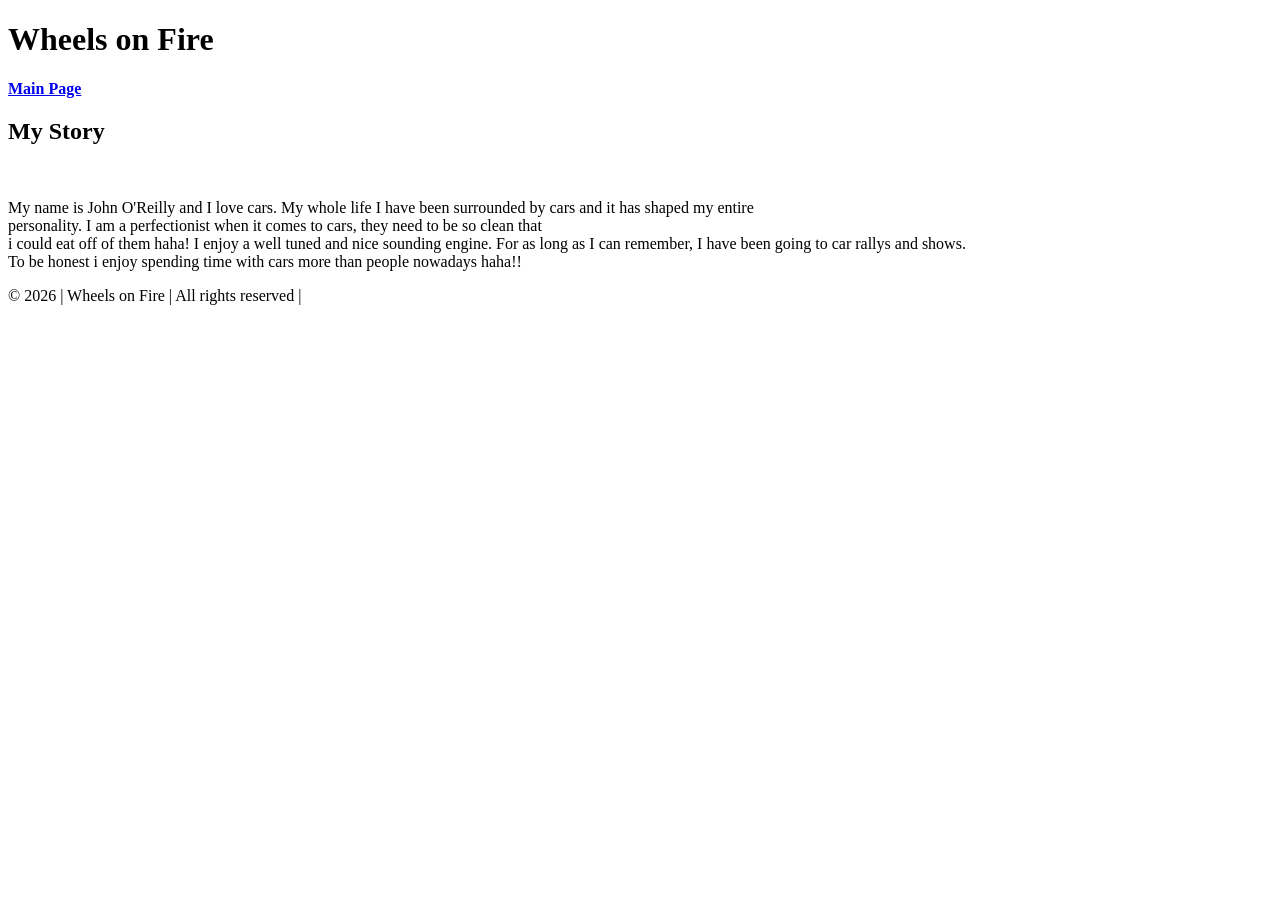
==== about.html @ 697d4a84 "Update 1" ====
<!DOCTYPE html>
<html>
    <head>
    <meta charset="UTF-8"
    <title><h1>Wheels on Fire </h1></title>
    </head>
    <body>
        <nav>
    <b><a href="index.html">Main Page</a></b>
        </nav>
        <article>
            <h1><b>My Story</b></h1><br>
            <p>My name is John O'Reilly and I love cars.
                My whole life I have been surrounded by cars and it has shaped my entire<br>
                personality. I am a perfectionist when it comes to cars, they need to be so clean that<br>
                i could eat off of them haha! I enjoy a well tuned and nice sounding engine.
                For as long as I can remember, I have been going to car rallys and shows.<br> To be honest i enjoy spending time with
                cars more than people nowadays haha!!
            </p>
        </article>

    <footer>
        © 2026  | Wheels on Fire | All rights reserved | 
    </footer>
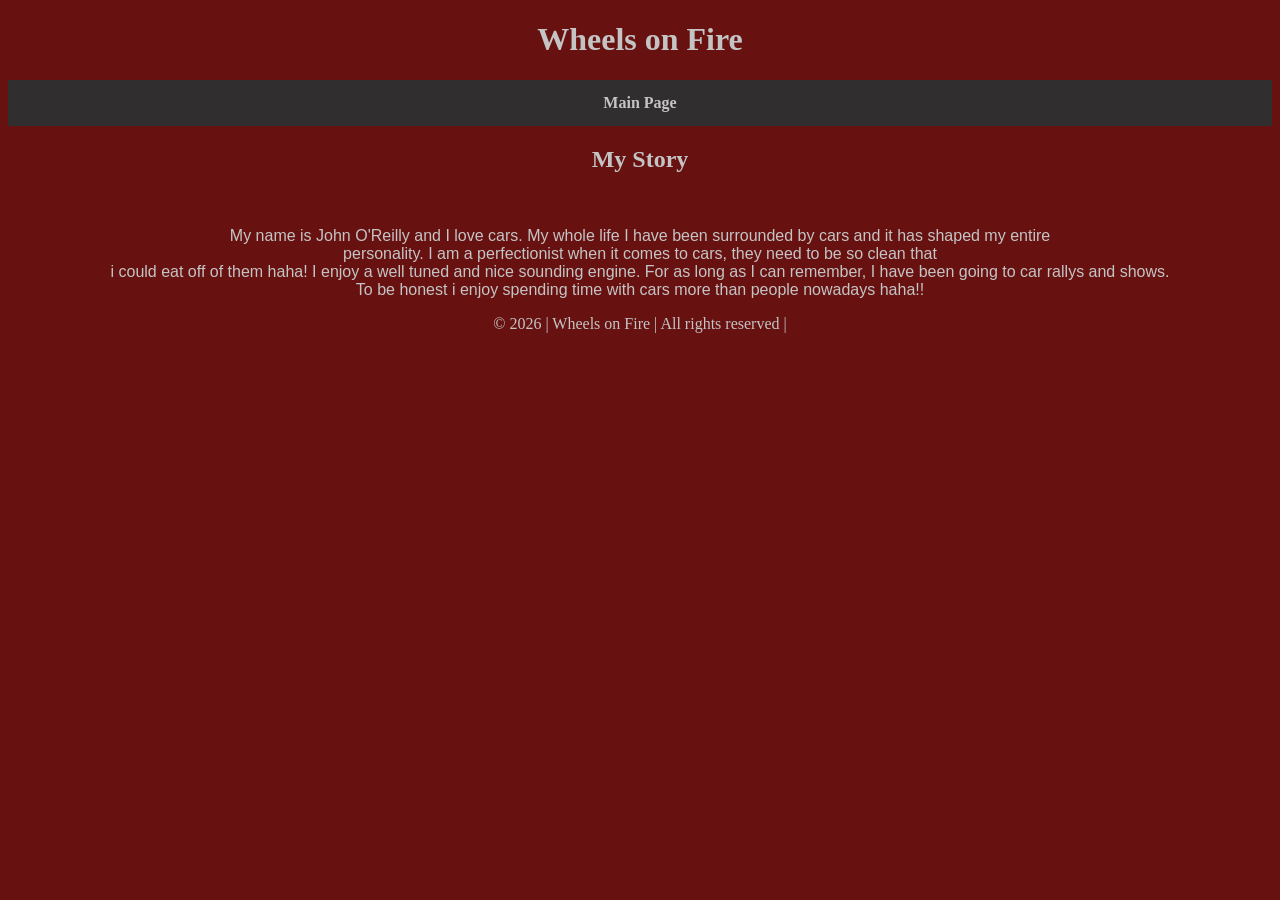
==== commit 509efa87: "css added" ====
--- a/about.html
+++ b/about.html
@@ -3,11 +3,12 @@
     <head>
     <meta charset="UTF-8"
     <title><h1>Wheels on Fire </h1></title>
+    <link rel="stylesheet" href="style.css">
     </head>
     <body>
-        <nav>
-    <b><a href="index.html">Main Page</a></b>
-        </nav>
+        <ul>
+            <li><b><a href="index.html">Main Page</a></b></li>
+        </ul>
         <article>
             <h1><b>My Story</b></h1><br>
             <p>My name is John O'Reilly and I love cars.
--- a/style.css
+++ b/style.css
@@ -0,0 +1,34 @@
+ul {
+  list-style-type: none;
+  margin: 0;
+  padding: 0;
+  background-color: #302e2e;
+  display: flex;
+  justify-content: center;
+}
+
+ul li a {
+  display: block;
+  color: rgb(196, 196, 196);
+  padding: 14px 16px;
+  text-decoration: none;
+}
+
+ul li a:hover {
+  background-color: #a54f4f;
+}   
+
+p, footer, article, h1{
+
+    text-align:center;
+    color:rgb(196, 196, 196)
+}
+
+p{
+    font-family: "Noto sans",sans-serif;
+}
+/* background colour for h1*/ 
+body {
+  background-color: rgb(104, 17, 17);
+  color: white;
+}
